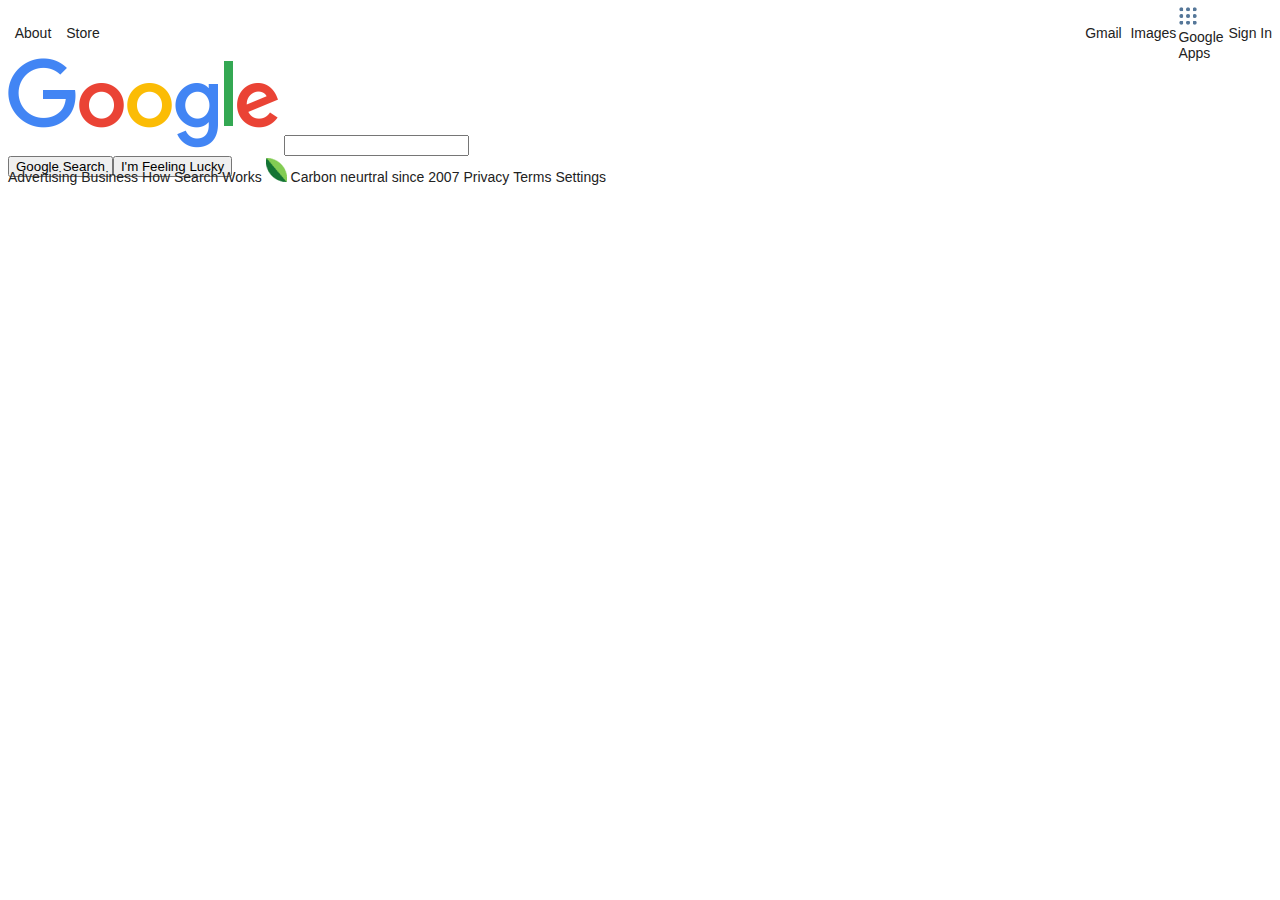
==== google/index.html @ 73036a36 "google" ====
<!DOCTYPE html>
<html lang="en">
<head>
    <meta charset="UTF-8">
    <meta http-equiv="X-UA-Compatible" content="IE=edge">
    <meta name="viewport" content="width=device-width, initial-scale=1.0">
    <link rel="stylesheet" href="style.css">
    <title>Google</title>
</head>
<body>
    <div id="navbar">
        <a href="#" id="about">About</a>
        <a href="#" id="store">Store</a>
        <a href="#" id="gmail">Gmail</a>
        <a href="#" id="image">Images</a>
        <a href="#" id="menu"><img src="images/apps.png" height=20rem> Google Apps</a>
        <a href="#" id="sign-in">Sign In</a>
    </div>
    <div id="main">
        <logo id="logo">  
            <a href="#" id="logo"><img src="images/logo.png" width=272px height=92px> </a>
        </logo> 
        <input type="text" id="search">
        <div id="flexbox">
            <button id="google-search-btn">Google Search</button><button id="feeling-lucky-btn">I'm Feeling Lucky</button>
        </div>
    </div>
    <div id="footer">
        <a href="#" id="advertising">Advertising</a>
        <a href="#" id="business">Business</a>
        <a href="#" id="how-search-works">How Search Works</a>
        <a href="#" id="detail"><img src="images/leaf.png"> Carbon neurtral since 2007</a>
        <a href="#" id="privacy">Privacy</a>
        <a href="#" id="terms">Terms</a>
        <a href="#" id="settings">Settings</a>
    </div>
    </body>
</html>
---- google/style.css ----
html {
    height: 100%;
    min-height: 100%;
    background-color: white;
}

#navbar {
    display: grid;
    grid-template-columns: 50px 50px 1fr 50px 50px 50px;
    grid-template-rows: 50px;
    grid-template-areas:
    "about store . gmail image menu sign-in";
}

a {
    text-decoration: none;
    color: #222;
    font-family: Arial, Helvetica, sans-serif;
    font-size: 14px;
}

a:hover {
    color: #222;
    text-decoration: underline;
}

#about {
    grid-area: about;
    justify-self: center;
    align-self: center;
}
#store {
    grid-area: store;
    justify-self: center;
    align-self: center;
}
#gmail {
    grid-area: gmail;
    justify-self: center;
    align-self: center;
}  
#image {
    grid-area: image;
    justify-self: center;
    align-self: center;
}
#menu {
    grid-area: menu;
    justify-self: center;
    align-self: center;
}
#sign-in {
    grid-area: sign-in;
    justify-self: center;
    align-self: center;
}


#main {
    max-height: 100px;
    display: block;
}

#logo {
    max-height: 100%;
    max-width: 100%;
    object-fit: contain;
    object-position: center bottom;
    width: auto;
}



/*
#main {
    display: grid;
    grid-template-columns: 1fr 1fr 1fr;
    grid-template-rows: 1fr 1fr 1fr 1fr;
    grid-template-areas:
    ". logo ."
    ". search ."
    ". google-search-btn feeling-lucky-btn"
    "";
}

#logo {
    grid-area: logo;
}
#search {
    grid-area: search;
}

#flexbox {
    display: flexbox;
    grid-area: flexbox;
}
#google-search-btn {

}
#feeling-lucky-btn {
}
*/
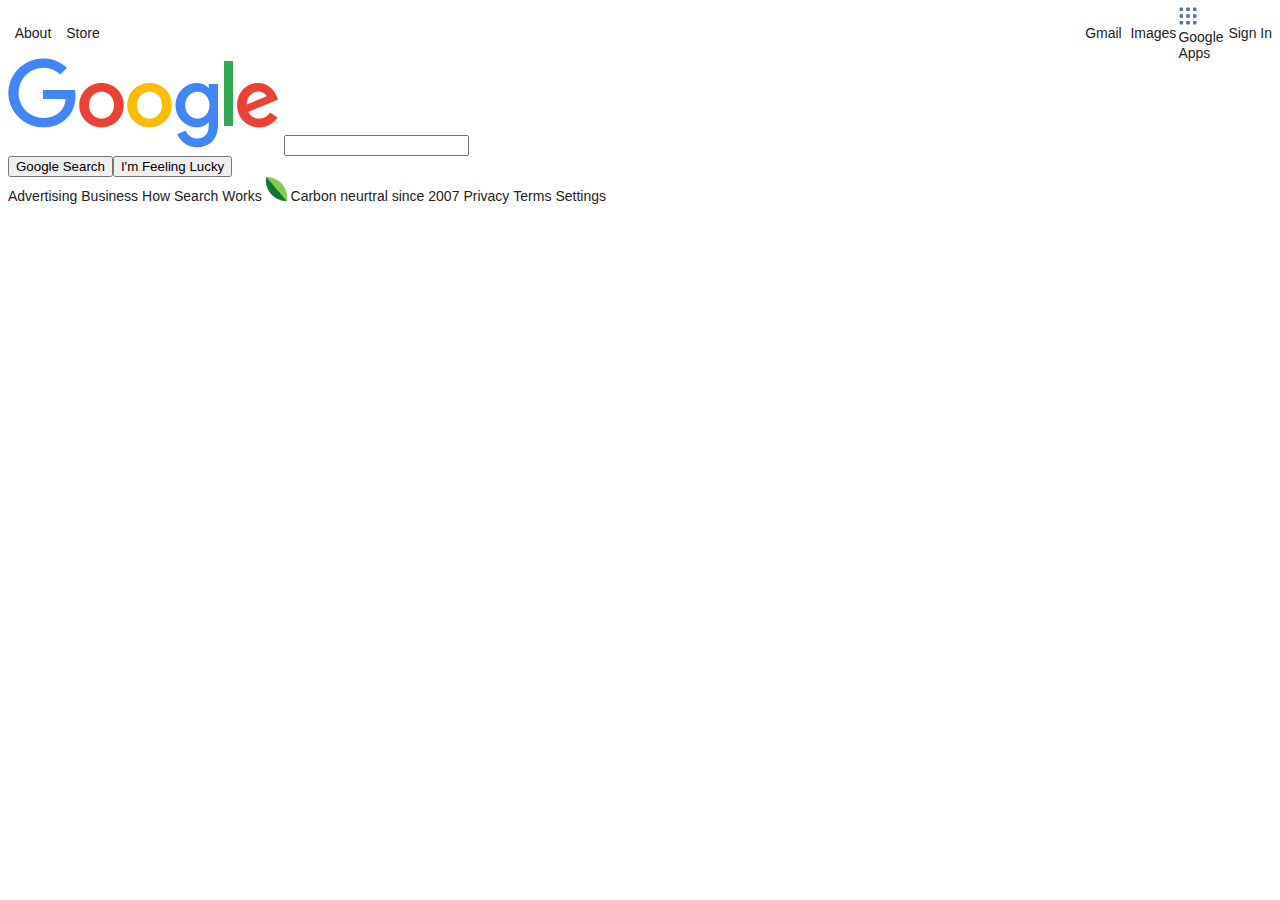
==== commit 9a076dad: "basics" ====
--- a/google/index.html
+++ b/google/index.html
@@ -4,7 +4,7 @@
     <meta charset="UTF-8">
     <meta http-equiv="X-UA-Compatible" content="IE=edge">
     <meta name="viewport" content="width=device-width, initial-scale=1.0">
-    <link rel="stylesheet" href="style.css">
+    <link rel="stylesheet" href="css/style.css">
     <title>Google</title>
 </head>
 <body>
--- a/google/css/style.css
+++ b/google/css/style.css
@@ -0,0 +1,101 @@
+html {
+    height: 100%;
+    min-height: 100%;
+    background-color: white;
+}
+
+#navbar {
+    display: grid;
+    grid-template-columns: 50px 50px 1fr 50px 50px 50px;
+    grid-template-rows: 50px;
+    grid-template-areas:
+    "about store . gmail image menu sign-in";
+}
+
+a {
+    text-decoration: none;
+    color: #222;
+    font-family: Arial, Helvetica, sans-serif;
+    font-size: 14px;
+}
+
+a:hover {
+    color: #222;
+    text-decoration: underline;
+}
+
+#about {
+    grid-area: about;
+    justify-self: center;
+    align-self: center;
+}
+#store {
+    grid-area: store;
+    justify-self: center;
+    align-self: center;
+}
+#gmail {
+    grid-area: gmail;
+    justify-self: center;
+    align-self: center;
+}  
+#image {
+    grid-area: image;
+    justify-self: center;
+    align-self: center;
+}
+#menu {
+    grid-area: menu;
+    justify-self: center;
+    align-self: center;
+}
+#sign-in {
+    grid-area: sign-in;
+    justify-self: center;
+    align-self: center;
+}
+
+
+#main {
+    grid-template-rows: 25% 100px 100px auto;
+}
+
+#logo {
+    max-height: 100%;
+    max-width: 100%;
+    object-fit: contain;
+    object-position: center bottom;
+    width: auto;
+}
+
+
+
+/*
+#main {
+    display: grid;
+    grid-template-columns: 1fr 1fr 1fr;
+    grid-template-rows: 1fr 1fr 1fr 1fr;
+    grid-template-areas:
+    ". logo ."
+    ". search ."
+    ". google-search-btn feeling-lucky-btn"
+    "";
+}
+
+#logo {
+    grid-area: logo;
+}
+#search {
+    grid-area: search;
+}
+
+#flexbox {
+    display: flexbox;
+    grid-area: flexbox;
+}
+#google-search-btn {
+
+}
+#feeling-lucky-btn {
+}
+*/